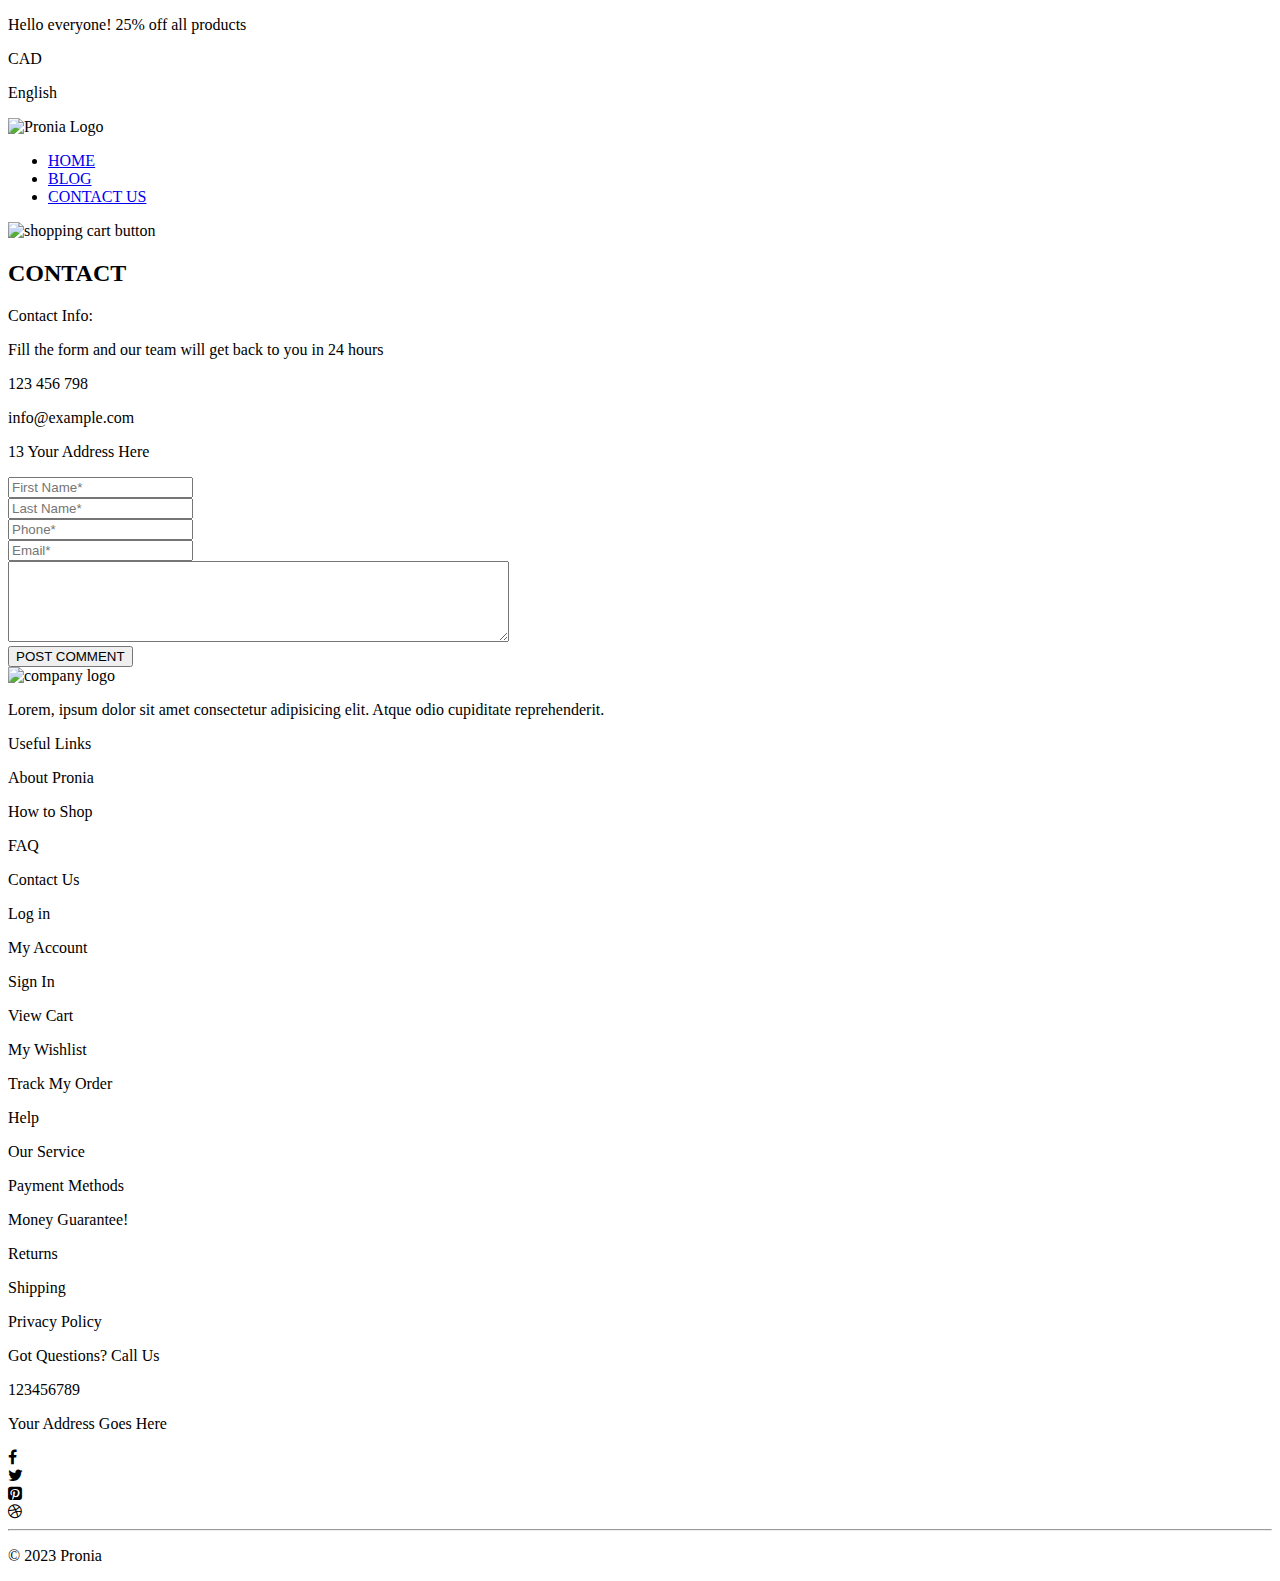
==== contact.html @ f8863a9d "first MVP adding inventory to database complete" ====
<!DOCTYPE html>
<html lang="en">
  <head>
    <meta charset="UTF-8" />
    <meta http-equiv="X-UA-Compatible" content="IE=edge" />
    <meta name="viewport" content="width=device-width, initial-scale=1.0" />
    <title>Contact Page</title>
    <link rel="stylesheet" href="styles/style.css" />
    <link rel="preconnect" href="https://fonts.googleapis.com" />
    <link rel="preconnect" href="https://fonts.gstatic.com" crossorigin />
    <link
      href="https://fonts.googleapis.com/css2?family=Rubik:wght@300;400&display=swap"
      rel="stylesheet"
    />
    <link
      rel="stylesheet"
      href="https://cdnjs.cloudflare.com/ajax/libs/font-awesome/4.7.0/css/font-awesome.min.css"
    />
    <link
      rel="stylesheet"
      href="path/to/font-awesome/css/font-awesome.min.css"
    />
  </head>
  <body>
    <header>
      <div class="top-bar">
        <div class="wrapper">
          <p>Hello everyone! 25% off all products</p>
          <div>
            <p>CAD</p>
            <p>English</p>
          </div>
        </div>
      </div>
      <div class="navigation">
        <div class="wrapper">
          <div class="navigation-bar">
            <img
              class="pronia-logo"
              src="./pronia-project/assets/logo.png"
              alt="Pronia Logo"
            />
            <nav>
              <ul>
                <li><a href="./index.html">HOME</a></li>
                <li><a href="#">BLOG</a></li>
                <li><a href="./contact.html">CONTACT US</a></li>
              </ul>
            </nav>
            <img
              class="cart-icon"
              src="pronia-project/assets/icons/shopping-bag.svg"
              alt="shopping cart button"
            />
          </div>
        </div>
      </div>
      <div class="contact-banner">
        <div class="wrapper">
          <div class="contact-container">
            <h2>CONTACT</h2>
          </div>
        </div>
      </div>
    </header>
    <main>
      <div class="contact-main">
        <div class="wrapper">
          <div class="contact-info-container">
            <p class="title">Contact Info:</p>
            <p class="caption">
              Fill the form and our team will get back to you in 24 hours
            </p>
            <p class="number">123 456 798</p>
            <p class="email">info@example.com</p>
            <p class="address">13 Your Address Here</p>
          </div>
          <div class="form">
            <div class="contact-information-form">
              <form action="" method="post" id="contactForm">
                <div class="item1">
                  <input
                    type="text"
                    placeholder="First Name*"
                    name="first_name"
                    id="first_name"
                  />
                  <div class="error_message"></div>
                </div>
                <div class="item2">
                  <input
                    type="text"
                    placeholder="Last Name*"
                    name="last_name"
                    id="last_name"
                  />
                  <div class="error_message"></div>
                </div>
                <div class="item3">
                  <input
                    type="tel"
                    placeholder="Phone*"
                    name="phone_number"
                    id="phone_number"
                  />
                  <div class="error_message"></div>
                </div>
                <div class="item4">
                  <input
                    type="email"
                    placeholder="Email*"
                    name="email_address"
                    id="email_address"
                  />
                  <div class="error_message"></div>
                </div>
                <div class="item5">
                  <textarea
                    rows="5"
                    cols="60"
                    type="text"
                    placeholder="Message"
                    name="user_message"
                    id="user_message"
                  >
                  </textarea>

                  <div class="error_message"></div>
                </div>
                <div class="form-button">
                  <button type="submit">POST COMMENT</button>
                </div>
              </form>
            </div>
          </div>
        </div>
      </div>
    </main>
    <footer>
      <div class="wrapper">
        <div class="footer-container">
          <div class="section-1">
            <img src="pronia-project/assets/logo.png" alt="company logo" />
            <p>
              Lorem, ipsum dolor sit amet consectetur adipisicing elit. Atque
              odio cupiditate reprehenderit.
            </p>
          </div>
          <div class="section-2">
            <p class="title">Useful Links</p>
            <p>About Pronia</p>
            <p>How to Shop</p>
            <p>FAQ</p>
            <p>Contact Us</p>
            <p>Log in</p>
          </div>
          <div class="section-3">
            <p class="title">My Account</p>
            <p>Sign In</p>
            <p>View Cart</p>
            <p>My Wishlist</p>
            <p>Track My Order</p>
            <p>Help</p>
          </div>
          <div class="section-4">
            <p class="title">Our Service</p>
            <p>Payment Methods</p>
            <p>Money Guarantee!</p>
            <p>Returns</p>
            <p>Shipping</p>
            <p>Privacy Policy</p>
          </div>
          <div class="section-5">
            <p class="title">Got Questions? Call Us</p>
            <p class="number">123456789</p>
            <p>Your Address Goes Here</p>
          </div>
        </div>
        <div class="social-media-container">
          <div class="facebook">
            <i class="fa fa-facebook-f"></i>
          </div>
          <div class="twitter">
            <i class="fa fa-twitter" aria-hidden="true"></i>
          </div>
          <div class="pintrest">
            <i class="fa fa-pinterest-square" aria-hidden="true"></i>
          </div>
          <div class="dribble">
            <i class="fa fa-dribbble" aria-hidden="true"></i>
          </div>
        </div>
      </div>
      <hr />
      <div class="copy-right">
        <p>© 2023 Pronia</p>
      </div>
    </footer>
    <script type="module" src="script.js"></script>
  </body>
</html>
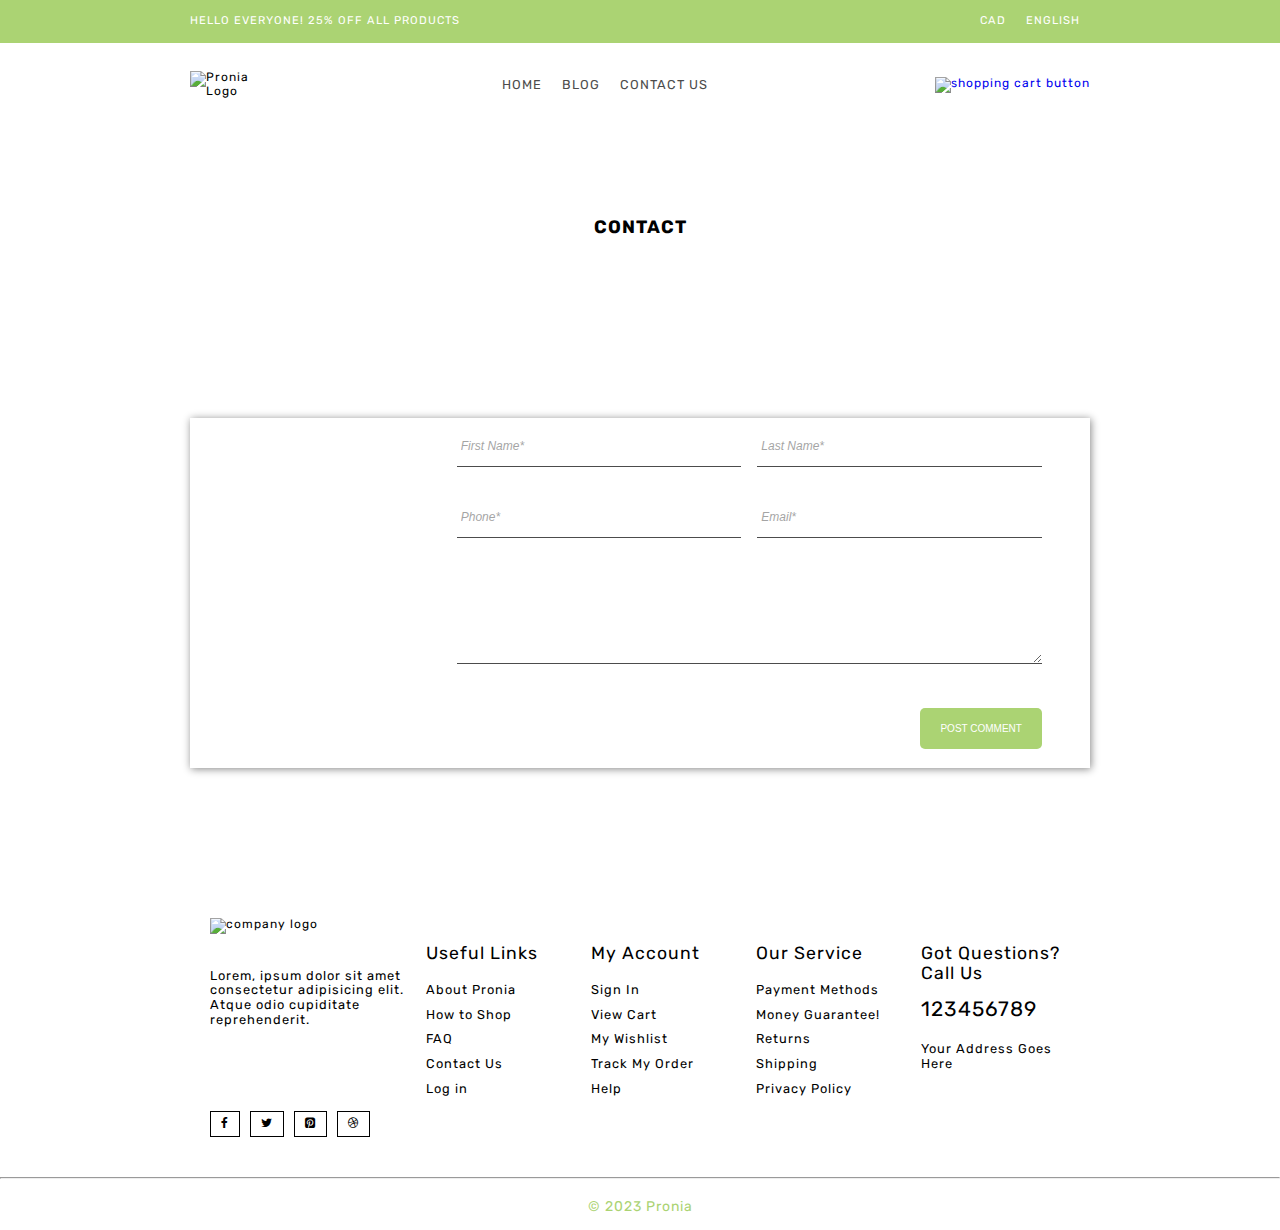
==== commit 80ee895f: "Merge pull request #7 from Project-2-Group-Work/cartItems" ====
--- a/contact.html
+++ b/contact.html
@@ -25,10 +25,10 @@
     <header>
       <div class="top-bar">
         <div class="wrapper">
-          <p>Hello everyone! 25% off all products</p>
+          <p class="top-text">hello everyone! 25% off all products</p>
           <div>
-            <p>CAD</p>
-            <p>English</p>
+            <p class="top-text">cad</p>
+            <p class="top-text">english</p>
           </div>
         </div>
       </div>
@@ -47,11 +47,14 @@
                 <li><a href="./contact.html">CONTACT US</a></li>
               </ul>
             </nav>
-            <img
-              class="cart-icon"
-              src="pronia-project/assets/icons/shopping-bag.svg"
-              alt="shopping cart button"
-            />
+
+            <a href="#"
+              ><img
+                class="cart-icon"
+                src="pronia-project/assets/icons/shopping-bag.svg"
+                alt="shopping cart button"
+              />
+            </a>
           </div>
         </div>
       </div>
@@ -196,6 +199,6 @@
         <p>© 2023 Pronia</p>
       </div>
     </footer>
-    <script type="module" src="script.js"></script>
+    <script type="module" src="contact.js"></script>
   </body>
 </html>
--- a/styles/style.css
+++ b/styles/style.css
@@ -0,0 +1,1378 @@
+html {
+  line-height: 1.15;
+  -ms-text-size-adjust: 100%;
+  -webkit-text-size-adjust: 100%;
+}
+
+body {
+  margin: 0;
+}
+
+article,
+aside,
+footer,
+header,
+nav,
+section {
+  display: block;
+}
+
+h1 {
+  font-size: 2em;
+  margin: 0.67em 0;
+}
+
+figcaption,
+figure,
+main {
+  display: block;
+}
+
+figure {
+  margin: 1em 40px;
+}
+
+hr {
+  -webkit-box-sizing: content-box;
+          box-sizing: content-box;
+  height: 0;
+  overflow: visible;
+}
+
+pre {
+  font-family: monospace, monospace;
+  font-size: 1em;
+}
+
+a {
+  background-color: transparent;
+  -webkit-text-decoration-skip: objects;
+}
+
+abbr[title] {
+  border-bottom: none;
+  text-decoration: underline;
+  -webkit-text-decoration: underline dotted;
+          text-decoration: underline dotted;
+}
+
+b,
+strong {
+  font-weight: inherit;
+}
+
+b,
+strong {
+  font-weight: bolder;
+}
+
+code,
+kbd,
+samp {
+  font-family: monospace, monospace;
+  font-size: 1em;
+}
+
+dfn {
+  font-style: italic;
+}
+
+mark {
+  background-color: #ff0;
+  color: #000;
+}
+
+small {
+  font-size: 80%;
+}
+
+sub,
+sup {
+  font-size: 75%;
+  line-height: 0;
+  position: relative;
+  vertical-align: baseline;
+}
+
+sub {
+  bottom: -0.25em;
+}
+
+sup {
+  top: -0.5em;
+}
+
+audio,
+video {
+  display: inline-block;
+}
+
+audio:not([controls]) {
+  display: none;
+  height: 0;
+}
+
+img {
+  border-style: none;
+}
+
+svg:not(:root) {
+  overflow: hidden;
+}
+
+button,
+input,
+optgroup,
+select,
+textarea {
+  font-family: sans-serif;
+  font-size: 100%;
+  line-height: 1.15;
+  margin: 0;
+}
+
+button,
+input {
+  overflow: visible;
+}
+
+button,
+select {
+  text-transform: none;
+}
+
+button,
+html [type=button],
+[type=reset],
+[type=submit] {
+  -webkit-appearance: button;
+}
+
+button::-moz-focus-inner,
+[type=button]::-moz-focus-inner,
+[type=reset]::-moz-focus-inner,
+[type=submit]::-moz-focus-inner {
+  border-style: none;
+  padding: 0;
+}
+
+button:-moz-focusring,
+[type=button]:-moz-focusring,
+[type=reset]:-moz-focusring,
+[type=submit]:-moz-focusring {
+  outline: 1px dotted ButtonText;
+}
+
+fieldset {
+  padding: 0.35em 0.75em 0.625em;
+}
+
+legend {
+  -webkit-box-sizing: border-box;
+          box-sizing: border-box;
+  color: inherit;
+  display: table;
+  max-width: 100%;
+  padding: 0;
+  white-space: normal;
+}
+
+progress {
+  display: inline-block;
+  vertical-align: baseline;
+}
+
+textarea {
+  overflow: auto;
+}
+
+[type=checkbox],
+[type=radio] {
+  -webkit-box-sizing: border-box;
+          box-sizing: border-box;
+  padding: 0;
+}
+
+[type=number]::-webkit-inner-spin-button,
+[type=number]::-webkit-outer-spin-button {
+  height: auto;
+}
+
+[type=search] {
+  -webkit-appearance: textfield;
+  outline-offset: -2px;
+}
+
+[type=search]::-webkit-search-cancel-button,
+[type=search]::-webkit-search-decoration {
+  -webkit-appearance: none;
+}
+
+::-webkit-file-upload-button {
+  -webkit-appearance: button;
+  font: inherit;
+}
+
+details,
+menu {
+  display: block;
+}
+
+summary {
+  display: list-item;
+}
+
+canvas {
+  display: inline-block;
+}
+
+template {
+  display: none;
+}
+
+[hidden] {
+  display: none;
+}
+
+html {
+  -webkit-box-sizing: border-box;
+          box-sizing: border-box;
+}
+
+*,
+*:before,
+*:after {
+  -webkit-box-sizing: inherit;
+          box-sizing: inherit;
+}
+
+.sr-only {
+  position: absolute;
+  width: 1px;
+  height: 1px;
+  margin: -1px;
+  border: 0;
+  padding: 0;
+  white-space: nowrap;
+  -webkit-clip-path: inset(100%);
+          clip-path: inset(100%);
+  clip: rect(0 0 0 0);
+  overflow: hidden;
+}
+
+* {
+  margin: 0;
+  padding: 0;
+}
+
+body {
+  font-family: "Rubik", sans-serif;
+  font-size: 12px;
+  letter-spacing: 1px;
+  color: #000;
+}
+
+h1 {
+  font-size: 5rem;
+  margin: 10px 0px;
+  font-weight: 400;
+}
+
+button {
+  color: #fff;
+  padding: 15px 20px;
+  background-color: #abd373;
+  margin-top: 30px;
+  border: none;
+  border-radius: 25px;
+  font-size: smaller;
+}
+
+button:hover {
+  background-color: #8db653;
+  color: #ffffff;
+  -webkit-transition: 0.5s;
+  transition: 0.5s;
+}
+
+.wrapper {
+  max-width: 900px;
+  width: 90%;
+  margin: 0 auto;
+}
+
+img {
+  max-width: 100%;
+  height: auto;
+}
+
+.product-items li {
+  list-style-type: none;
+}
+
+.top-bar {
+  background-color: #abd373;
+  font-family: "Rubik", sans-serif;
+  font-weight: normal;
+  color: #fff;
+  text-transform: capitalize;
+}
+.top-bar .wrapper {
+  display: -webkit-box;
+  display: -ms-flexbox;
+  display: flex;
+  -webkit-box-pack: justify;
+      -ms-flex-pack: justify;
+          justify-content: space-between;
+  text-transform: uppercase;
+  -webkit-box-align: center;
+      -ms-flex-align: center;
+          align-items: center;
+}
+.top-bar .wrapper div {
+  display: -webkit-box;
+  display: -ms-flexbox;
+  display: flex;
+}
+.top-bar .wrapper div p {
+  margin: 10px 10px;
+}
+
+.top-text {
+  font-size: 0.7rem;
+}
+
+.navigation {
+  padding: 25px 0px;
+}
+.navigation .wrapper .navigation-bar {
+  display: -webkit-box;
+  display: -ms-flexbox;
+  display: flex;
+  -webkit-box-pack: justify;
+      -ms-flex-pack: justify;
+          justify-content: space-between;
+  -webkit-box-align: center;
+      -ms-flex-align: center;
+          align-items: center;
+}
+.navigation .wrapper .navigation-bar nav {
+  padding: 10px 0px;
+}
+.navigation .wrapper .navigation-bar nav ul {
+  list-style: none;
+  display: -webkit-box;
+  display: -ms-flexbox;
+  display: flex;
+}
+.navigation .wrapper .navigation-bar nav a {
+  text-decoration: none;
+  color: #4c4c4c;
+  margin: 0px 10px;
+  font-size: 0.8rem;
+}
+.navigation .wrapper .navigation-bar .pronia-logo {
+  width: 85px;
+}
+.navigation .wrapper .navigation-bar .pronia-logo .cart-icon {
+  height: 40px;
+  width: 40px;
+}
+
+.navigation .wrapper .navigation-bar .cart-icon {
+  height: 30px;
+  width: 25px;
+}
+
+.navigation a {
+  text-decoration: none;
+  position: relative;
+}
+.navigation .cart-counter {
+  border: solid 2px #abd373;
+  background-color: #abd373;
+  top: -5px;
+  left: 15px;
+  border-radius: 50%;
+  color: white;
+  position: absolute;
+}
+
+.banner {
+  background-color: #F8EEE5;
+}
+.banner .wrapper {
+  display: -webkit-box;
+  display: -ms-flexbox;
+  display: flex;
+}
+.banner .wrapper .text-container .image-container {
+  width: 50%;
+}
+
+.banner .wrapper .image-container {
+  display: -webkit-box;
+  display: -ms-flexbox;
+  display: flex;
+  -webkit-box-align: center;
+      -ms-flex-align: center;
+          align-items: center;
+}
+.banner .wrapper .text-container {
+  display: -webkit-box;
+  display: -ms-flexbox;
+  display: flex;
+  -webkit-box-orient: vertical;
+  -webkit-box-direction: normal;
+      -ms-flex-direction: column;
+          flex-direction: column;
+  -webkit-box-pack: center;
+      -ms-flex-pack: center;
+          justify-content: center;
+}
+.banner .wrapper .text-container p {
+  margin-bottom: 10px 0px;
+  color: #000;
+}
+.banner .wrapper .text-container .subheading-banner {
+  font-size: 3rem;
+  font-weight: 300;
+  text-align: left;
+  color: #000;
+  margin: 10px 0px;
+}
+
+.banner .wrapper .flower-pot {
+  width: 400px;
+  padding: 40px 0px;
+}
+.banner .wrapper button {
+  max-width: -webkit-fit-content;
+  max-width: -moz-fit-content;
+  max-width: fit-content;
+  border-radius: 500px;
+}
+
+.contact-banner {
+  background-image: url(../pronia-project/assets/contact-header.jpg);
+  background-size: cover;
+  background-repeat: no-repeat;
+  width: auto;
+  height: 200px;
+}
+
+.contact-container {
+  height: 200px;
+  display: -webkit-box;
+  display: -ms-flexbox;
+  display: flex;
+  -webkit-box-pack: center;
+      -ms-flex-pack: center;
+          justify-content: center;
+  -webkit-box-align: center;
+      -ms-flex-align: center;
+          align-items: center;
+}
+
+@media (max-width: 375px) {
+  .top-bar .wrapper div {
+    display: inline;
+  }
+  .navigation .wrapper .navigation-bar .pronia-logo {
+    width: auto;
+    height: 24px;
+    margin-bottom: 11px;
+  }
+  .banner .wrapper {
+    display: -webkit-box;
+    display: -ms-flexbox;
+    display: flex;
+    -webkit-box-orient: vertical;
+    -webkit-box-direction: normal;
+        -ms-flex-direction: column;
+            flex-direction: column;
+    -webkit-box-pack: center;
+        -ms-flex-pack: center;
+            justify-content: center;
+    -webkit-box-align: center;
+        -ms-flex-align: center;
+            align-items: center;
+  }
+  .text-container {
+    display: -webkit-box;
+    display: -ms-flexbox;
+    display: flex;
+    -webkit-box-pack: center;
+        -ms-flex-pack: center;
+            justify-content: center;
+    -webkit-box-align: center;
+        -ms-flex-align: center;
+            align-items: center;
+  }
+  .banner .text-container {
+    margin: 10px 0px;
+  }
+  .banner .wrapper .text-container .subheading-banner {
+    text-align: center;
+  }
+}
+.benefits {
+  padding: 60px 0px;
+}
+.benefits .wrapper {
+  display: -webkit-box;
+  display: -ms-flexbox;
+  display: flex;
+}
+.benefits .benefit-container {
+  display: -webkit-box;
+  display: -ms-flexbox;
+  display: flex;
+  -webkit-box-flex: 1;
+      -ms-flex-positive: 1;
+          flex-grow: 1;
+  margin: 20px;
+  border: 1px #abd373 dashed;
+  padding: 10px 12px;
+  border-radius: 5px;
+}
+
+.benefits img {
+  height: 30px;
+  width: 40px;
+}
+
+.benefit-icon1,
+.benefit-icon2,
+.benefit-icon3 {
+  display: -webkit-box;
+  display: -ms-flexbox;
+  display: flex;
+  margin: 0px 10px;
+  -webkit-box-pack: center;
+      -ms-flex-pack: center;
+          justify-content: center;
+  -webkit-box-align: center;
+      -ms-flex-align: center;
+          align-items: center;
+}
+
+.benefit-text p {
+  margin: 5px 0px;
+}
+
+.text-heading {
+  font-weight: bold;
+}
+
+.lines {
+  text-align: center;
+  position: relative;
+  font-weight: bolder;
+  max-width: 350px;
+  margin: 30px auto;
+  text-align: center;
+  font-size: 1.5rem;
+  color: #4c4c4c;
+}
+
+.lines:before {
+  content: " ";
+  display: block;
+  height: 2px;
+  width: 60px;
+  position: absolute;
+  top: 50%;
+  left: 0;
+  background: #abd373;
+}
+
+.lines:after {
+  content: " ";
+  display: block;
+  height: 2px;
+  width: 60px;
+  position: absolute;
+  top: 50%;
+  right: 0;
+  background: #abd373;
+}
+
+.product-categories {
+  display: -webkit-box;
+  display: -ms-flexbox;
+  display: flex;
+  -webkit-box-pack: center;
+      -ms-flex-pack: center;
+          justify-content: center;
+}
+
+.filter {
+  border: #c0c0c0 solid 1px;
+  padding: 10px 15px;
+  text-align: center;
+  border-radius: 5px;
+  margin: 0px 10px;
+  color: black;
+  font-size: 0.8rem;
+  background-color: white;
+  cursor: pointer;
+}
+
+.filter:hover:not([disabled]),
+.filter:focus {
+  border: #abd373 dashed 1px;
+  background-color: white;
+  color: #abd373;
+}
+
+#product-items-container img {
+  height: 200px;
+  width: auto;
+}
+
+.add-to-cart- {
+  background-color: #f6f7fb;
+  padding: 0px;
+  margin: 0px;
+  border-radius: 0%;
+  cursor: pointer;
+}
+
+.add-to-cart-:hover {
+  background-color: #d8d8d8;
+  -webkit-transition: 0.2s;
+  transition: 0.2s;
+}
+
+#product-items-container .add-to-cart- img {
+  height: 30px;
+  width: auto;
+  padding: 5px;
+  -webkit-box-shadow: -1px 4px 9px rgba(76, 76, 76, 0.6);
+          box-shadow: -1px 4px 9px rgba(76, 76, 76, 0.6);
+}
+
+p {
+  font-size: medium;
+  padding: 5px 0;
+}
+
+.prices {
+  color: #abd373;
+  font-size: medium;
+}
+
+#product-items-container {
+  display: grid;
+  margin-top: 60px;
+  gap: 1.5rem;
+  grid-template-columns: 1fr 1fr 1fr 1fr;
+}
+
+.pot-collections {
+  display: -webkit-box;
+  display: -ms-flexbox;
+  display: flex;
+  -ms-flex-wrap: wrap;
+      flex-wrap: wrap;
+  padding-left: 5px;
+  padding-right: 5px;
+  gap: 15px;
+  margin-top: 70px;
+}
+
+.pot-collections .title {
+  font-size: large;
+  font-weight: bold;
+}
+
+.pot-collection-1 {
+  grid-column: span 2;
+  background-image: url(../pronia-project/assets/b1.jpeg);
+  background-repeat: no-repeat;
+  background-size: cover;
+  height: 200px;
+  width: 600px;
+}
+
+.subheading {
+  text-align: left;
+  margin: 10px 40px;
+  padding-top: 60px;
+}
+
+.collection-buttons {
+  padding: 10px 25px;
+  border-radius: 500px;
+}
+
+.pot-collection-1 .title,
+.pot-collection-1 .collection-buttons {
+  text-align: left;
+  margin: 10px 40px;
+}
+
+.pot-collection-2 {
+  display: -webkit-box;
+  display: -ms-flexbox;
+  display: flex;
+  -webkit-box-orient: vertical;
+  -webkit-box-direction: normal;
+      -ms-flex-direction: column;
+          flex-direction: column;
+  -webkit-box-align: start;
+      -ms-flex-align: start;
+          align-items: start;
+  -webkit-box-align: center;
+      -ms-flex-align: center;
+          align-items: center;
+  background-image: url(../pronia-project/assets/b2.jpeg);
+  background-repeat: no-repeat;
+  background-size: cover;
+  height: 200px;
+  width: 250px;
+}
+
+.pot-collection-2 .subheading {
+  text-align: left;
+  padding-top: 40px;
+}
+
+.pot-collection-3 {
+  display: -webkit-box;
+  display: -ms-flexbox;
+  display: flex;
+  -webkit-box-orient: vertical;
+  -webkit-box-direction: normal;
+      -ms-flex-direction: column;
+          flex-direction: column;
+  -webkit-box-align: start;
+      -ms-flex-align: start;
+          align-items: start;
+  -webkit-box-align: center;
+      -ms-flex-align: center;
+          align-items: center;
+  background-image: url(../pronia-project/assets/b3.jpeg);
+  background-repeat: no-repeat;
+  background-size: cover;
+  height: 200px;
+  width: 250px;
+}
+
+.pot-collection-3 .subheading {
+  padding-top: 40px;
+}
+
+.pot-collection-4 {
+  grid-column: span 2;
+  background-image: url(../pronia-project/assets/b4.jpeg);
+  background-repeat: no-repeat;
+  background-size: cover;
+  height: 200px;
+  width: 600px;
+}
+
+.pot-collection-4 .title,
+.pot-collection-4 .collection-buttons {
+  text-align: left;
+  margin: 10px 40px;
+}
+
+.blog p {
+  text-align: center;
+  padding: 0px 200px;
+  line-height: 20px;
+  font-size: 0.8rem;
+}
+.blog img {
+  display: block;
+  margin-left: auto;
+  margin-right: auto;
+  margin-top: 20px;
+  width: 75%;
+}
+
+.blog-container {
+  display: -webkit-box;
+  display: -ms-flexbox;
+  display: flex;
+  -webkit-box-pack: center;
+      -ms-flex-pack: center;
+          justify-content: center;
+  -webkit-box-align: center;
+      -ms-flex-align: center;
+          align-items: center;
+  margin: 40px;
+}
+
+.blog-post {
+  display: -webkit-box;
+  display: -ms-flexbox;
+  display: flex;
+  -webkit-box-orient: vertical;
+  -webkit-box-direction: normal;
+      -ms-flex-direction: column;
+          flex-direction: column;
+  background-color: #f6f7fb;
+  margin: 10px;
+  padding: 25px 0;
+}
+.blog-post .blog-title {
+  color: #abd373;
+}
+.blog-post .blog-heading {
+  font-weight: 800;
+  font-size: large;
+  color: #4c4c4c;
+}
+.blog-post p {
+  text-align: left;
+  padding: 10px 20px;
+}
+
+.contact-main .wrapper {
+  display: -webkit-box;
+  display: -ms-flexbox;
+  display: flex;
+  -webkit-box-shadow: 1px 1px 8px #868686;
+          box-shadow: 1px 1px 8px #868686;
+  margin: 90px auto;
+}
+
+.form {
+  width: 90%;
+  height: 350px;
+  display: -webkit-box;
+  display: -ms-flexbox;
+  display: flex;
+  -webkit-box-pack: center;
+      -ms-flex-pack: center;
+          justify-content: center;
+  -webkit-box-align: center;
+      -ms-flex-align: center;
+          align-items: center;
+}
+
+.contact-info-container {
+  background-image: url(../pronia-project/assets/contact.jpg);
+  background-repeat: no-repeat;
+  background-size: cover;
+  height: 350px;
+  width: 260px;
+  border-radius: 0%;
+}
+
+.contact-info-container .title {
+  padding: 40px 20px 10px 20px;
+  color: white;
+  font-size: large;
+  font-weight: bold;
+}
+
+.contact-info-container .caption {
+  padding: 10px 20px 20px 20px;
+  color: white;
+}
+
+.contact-info-container .number {
+  padding: 5px 20px 10px 20px;
+  color: white;
+}
+
+.contact-info-container .address {
+  padding: 0px 20px 10px 20px;
+  color: white;
+}
+
+.contact-info-container .email {
+  padding: 0px 20px 20px 20px;
+  color: white;
+}
+
+.contact-information-form {
+  margin-bottom: 0px;
+  width: 90%;
+}
+.contact-information-form form {
+  display: grid;
+  grid-template-columns: 1fr 1fr;
+  gap: 1rem;
+  padding: 14px;
+}
+
+form .item5 {
+  grid-column: span 2;
+}
+form .item5 input {
+  width: 100%;
+}
+
+.form-button {
+  grid-column: 1/3;
+  display: -webkit-box;
+  display: -ms-flexbox;
+  display: flex;
+  -webkit-box-pack: end;
+      -ms-flex-pack: end;
+          justify-content: flex-end;
+}
+
+button {
+  margin: 16px 0px;
+  border-radius: 5px;
+  width: -webkit-max-content;
+  width: -moz-max-content;
+  width: max-content;
+}
+
+.item1 input,
+.item2 input,
+.item3 input,
+.item4 input {
+  width: 100%;
+  padding: 12px 4px;
+  margin: 8px 0;
+  -webkit-box-sizing: border-box;
+          box-sizing: border-box;
+  border: none;
+  border-bottom: 0.2px solid #4c4c4c;
+}
+
+textarea {
+  width: 100%;
+  padding: 12px 4px;
+  margin: 8px 0;
+  -webkit-box-sizing: border-box;
+          box-sizing: border-box;
+  border: none;
+  border-bottom: 0.2px solid #4c4c4c;
+}
+
+input::-webkit-input-placeholder {
+  font-style: italic;
+  opacity: 0.5;
+  color: #4c4c4c;
+}
+
+input::-moz-placeholder {
+  font-style: italic;
+  opacity: 0.5;
+  color: #4c4c4c;
+}
+
+input:-ms-input-placeholder {
+  font-style: italic;
+  opacity: 0.5;
+  color: #4c4c4c;
+}
+
+input::-ms-input-placeholder {
+  font-style: italic;
+  opacity: 0.5;
+  color: #4c4c4c;
+}
+
+input::placeholder {
+  font-style: italic;
+  opacity: 0.5;
+  color: #4c4c4c;
+}
+
+.error_message {
+  color: rgb(128, 0, 0);
+  font-size: small;
+}
+
+.success_message input {
+  border-color: rgb(19, 128, 0);
+}
+
+@media (max-width: 972px) {
+  .pot-collections {
+    display: -webkit-box;
+    display: -ms-flexbox;
+    display: flex;
+    -webkit-box-pack: center;
+        -ms-flex-pack: center;
+            justify-content: center;
+  }
+  .benefits .wrapper {
+    -webkit-box-orient: vertical;
+    -webkit-box-direction: normal;
+        -ms-flex-direction: column;
+            flex-direction: column;
+  }
+  .benefit-text {
+    text-align: center;
+    width: 100%;
+  }
+}
+@media (max-width: 834px) {
+  .pot-collection-1,
+  .pot-collection-4 {
+    width: 516px;
+  }
+  .blog p {
+    padding: 0px 50px;
+  }
+  .blog-container {
+    display: -webkit-box;
+    display: -ms-flexbox;
+    display: flex;
+    -webkit-box-orient: vertical;
+    -webkit-box-direction: normal;
+        -ms-flex-direction: column;
+            flex-direction: column;
+  }
+  .blog-container .blog-post {
+    display: -webkit-box;
+    display: -ms-flexbox;
+    display: flex;
+    -webkit-box-pack: center;
+        -ms-flex-pack: center;
+            justify-content: center;
+    -webkit-box-align: center;
+        -ms-flex-align: center;
+            align-items: center;
+    width: auto;
+    height: 390px;
+  }
+  .blog-container .blog-post p {
+    text-align: center;
+  }
+  .blog-container .blog-post img {
+    display: block;
+    width: 40%;
+  }
+  .blog-heading {
+    margin: 10px 0px;
+  }
+}
+@media (max-width: 776px) {
+  #product-items-container {
+    display: grid;
+    grid-template-columns: 1fr 1fr 1fr;
+    margin: 0px 30px;
+  }
+  .pot-collection-1,
+  .pot-collection-4 {
+    width: 516px;
+  }
+}
+@media (max-width: 653px) {
+  .contact-main .form {
+    display: -webkit-box;
+    display: -ms-flexbox;
+    display: flex;
+    -webkit-box-orient: vertical;
+    -webkit-box-direction: normal;
+        -ms-flex-direction: column;
+            flex-direction: column;
+    -webkit-box-shadow: 1px 1px 8px #868686;
+            box-shadow: 1px 1px 8px #868686;
+    width: auto;
+    height: 570px;
+  }
+  .contact-main .form .contact-info-container,
+  .contact-main .form .contact-information-form {
+    display: block;
+    width: 100%;
+  }
+}
+@media (max-width: 428px) {
+  #product-items-container {
+    display: grid;
+    grid-template-columns: 1fr 1fr;
+    margin: 0px 30px;
+  }
+}
+@media (max-width: 495px) {
+  .benefits .wrapper {
+    display: -webkit-box;
+    display: -ms-flexbox;
+    display: flex;
+    -webkit-box-orient: vertical;
+    -webkit-box-direction: normal;
+        -ms-flex-direction: column;
+            flex-direction: column;
+  }
+  .top-bar .wrapper div {
+    display: inline;
+  }
+  .navigation .wrapper .navigation-bar .pronia-logo {
+    width: auto;
+    height: 24px;
+    margin-bottom: 11px;
+  }
+  .banner .wrapper {
+    display: -webkit-box;
+    display: -ms-flexbox;
+    display: flex;
+    -webkit-box-orient: vertical;
+    -webkit-box-direction: normal;
+        -ms-flex-direction: column;
+            flex-direction: column;
+    -webkit-box-pack: center;
+        -ms-flex-pack: center;
+            justify-content: center;
+    -webkit-box-align: center;
+        -ms-flex-align: center;
+            align-items: center;
+  }
+  .text-container {
+    display: -webkit-box;
+    display: -ms-flexbox;
+    display: flex;
+    -webkit-box-pack: center;
+        -ms-flex-pack: center;
+            justify-content: center;
+    -webkit-box-align: center;
+        -ms-flex-align: center;
+            align-items: center;
+  }
+  .banner .text-container {
+    margin: 10px 0px;
+  }
+  .banner .wrapper .text-container .subheading-banner {
+    text-align: center;
+  }
+  .blog-container .blog-post {
+    width: 300px;
+    height: 461px;
+  }
+  .blog-container .blog-post img {
+    width: 60%;
+  }
+}
+@media (max-width: 397px) {
+  #product-items-container {
+    display: grid;
+    grid-template-columns: 1fr 1fr;
+    margin: 0px 30px;
+  }
+  .lines {
+    max-width: 300px;
+    font-size: 1.4rem;
+  }
+  .lines:after,
+  .lines:before {
+    width: 45px;
+  }
+}
+@media (max-width: 375px) {
+  .benefits .wrapper {
+    display: -webkit-box;
+    display: -ms-flexbox;
+    display: flex;
+    -webkit-box-orient: vertical;
+    -webkit-box-direction: normal;
+        -ms-flex-direction: column;
+            flex-direction: column;
+  }
+  #product-items-container {
+    display: grid;
+    grid-template-columns: 1fr 1fr;
+    margin: 0px 30px;
+  }
+  .pot-collection-2,
+  .pot-collection-3 {
+    width: 327.5px;
+  }
+  .pot-collection-1,
+  .pot-collection-4 {
+    display: -webkit-box;
+    display: -ms-flexbox;
+    display: flex;
+    -webkit-box-orient: vertical;
+    -webkit-box-direction: normal;
+        -ms-flex-direction: column;
+            flex-direction: column;
+    -webkit-box-pack: center;
+        -ms-flex-pack: center;
+            justify-content: center;
+    -webkit-box-align: center;
+        -ms-flex-align: center;
+            align-items: center;
+  }
+  .pot-collection-1 .subheading,
+  .pot-collection-4 .subheading {
+    padding-top: 40px;
+  }
+  .pot-collection-1 .collection-buttons,
+  .pot-collection-4 .collection-buttons {
+    margin-top: 20px;
+  }
+  .pot-collection-1 .title,
+  .pot-collection-4 .title {
+    margin: 0px 40px 10px 40px;
+  }
+  .blog-container .blog-post {
+    width: 300px;
+    height: 461px;
+  }
+  .blog-container .blog-post img {
+    width: 60%;
+  }
+  .contact-main .form {
+    display: -webkit-box;
+    display: -ms-flexbox;
+    display: flex;
+    -webkit-box-orient: vertical;
+    -webkit-box-direction: normal;
+        -ms-flex-direction: column;
+            flex-direction: column;
+    -webkit-box-shadow: 1px 1px 8px #868686;
+            box-shadow: 1px 1px 8px #868686;
+    width: 260px;
+    height: 570px;
+  }
+}
+@media (max-width: 500px) {
+  .contact-info-container .title {
+    padding: 10px 0;
+  }
+  .contact-info-container .email {
+    padding: 10px 0;
+  }
+  .contact-info-container .caption {
+    padding: 10px 0;
+  }
+  .contact-info-container .number {
+    padding: 10px 0;
+  }
+  .contact-info-container .address {
+    padding: 10px 0;
+  }
+}
+footer {
+  background-image: url(../pronia-project/assets/footer.jpg);
+  background-size: cover;
+  background-repeat: no-repeat;
+}
+
+footer p {
+  font-size: smaller;
+}
+
+.footer-container {
+  display: grid;
+  grid-template-columns: 1fr 1fr 1fr 1fr 1fr;
+  gap: 1rem;
+  padding: 80px 20px 10px 20px;
+}
+
+.footer-container .title {
+  font-size: 1.1rem;
+  margin-bottom: 10px;
+}
+.footer-container .contact {
+  font-size: 1.1rem;
+}
+
+.footer-container p {
+  font-weight: 400;
+  font-size: 0.8rem;
+}
+
+.section-1 {
+  width: 200px;
+}
+.section-1 img {
+  width: auto;
+  height: 50px;
+  margin-bottom: 10px;
+  position: relative;
+  top: -20px;
+}
+
+.line-height {
+  line-height: 20px;
+  position: relative;
+  top: -20px;
+}
+
+.section-5 .title {
+  margin-bottom: 5px;
+}
+.section-5 .title .number {
+  font-size: 18px;
+}
+
+.section-5 .number {
+  font-size: 1.3rem;
+  margin-bottom: 10px;
+}
+
+.social-media-container {
+  padding: 0px 15px;
+  display: -webkit-box;
+  display: -ms-flexbox;
+  display: flex;
+  max-width: -webkit-fit-content;
+  max-width: -moz-fit-content;
+  max-width: fit-content;
+}
+
+.facebook,
+.twitter,
+.pintrest,
+.dribble {
+  border: 1px solid #000000;
+  margin: 0px 5px;
+  padding: 5px 10px;
+}
+
+.copy-right p {
+  text-align: center;
+  padding: 0px 15px 15px 15px;
+  font-size: 14px;
+  color: #abd373;
+}
+.copy-right a {
+  text-decoration: none;
+  color: #abd373;
+}
+
+hr {
+  margin: 40px auto 20px auto;
+  color: #abd373;
+}
+
+@media (max-width: 640px) {
+  .footer-container {
+    display: grid;
+    grid-template-columns: 1fr;
+    padding: 30px 20px 10px 20px;
+    text-align: center;
+  }
+  .section-1 {
+    width: 100%;
+  }
+  .social-media-container {
+    -webkit-box-pack: center;
+        -ms-flex-pack: center;
+            justify-content: center;
+    -webkit-box-align: center;
+        -ms-flex-align: center;
+            align-items: center;
+    margin: 0px auto;
+  }
+}
+@media (max-width: 376px) {
+  .footer-container {
+    display: grid;
+    grid-template-columns: 1fr;
+    padding: 30px 20px 10px 20px;
+    text-align: center;
+  }
+  .social-media-container {
+    -webkit-box-pack: center;
+        -ms-flex-pack: center;
+            justify-content: center;
+    -webkit-box-align: center;
+        -ms-flex-align: center;
+            align-items: center;
+    margin: 0px auto;
+  }
+}